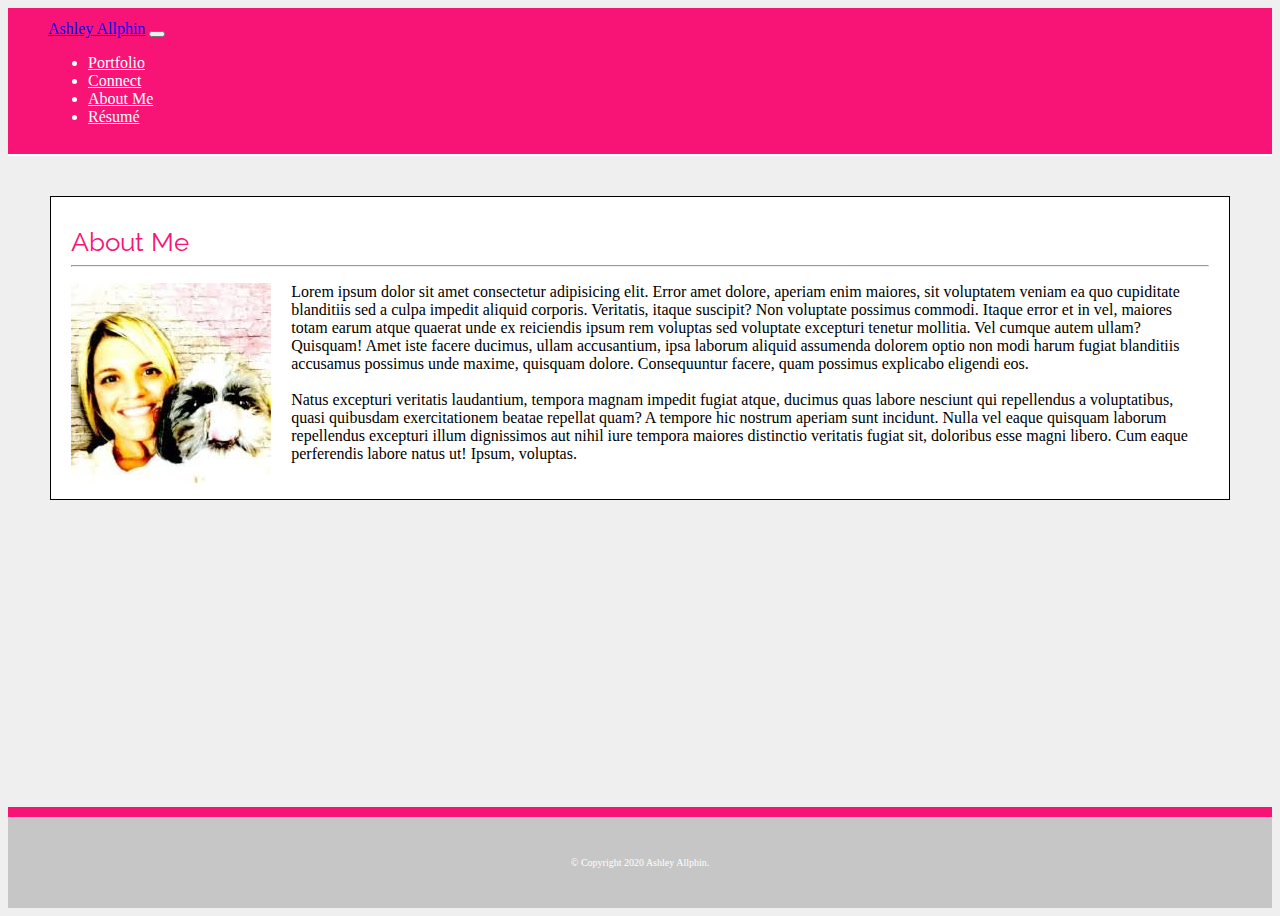
==== about-me.html @ 29af403a "switching index and about me pages" ====
<!DOCTYPE html>
<html lang="en">

<head>
    <meta charset="UTF-8">
    <meta name="viewport" content="width=device-width">
    <meta name="viewport" content="width=device-width, initial-scale=1.0">
    <title>Portfolio</title>

    <!-- favicon -->
    <link rel="shortcut icon" href="assets/images/ashjaxicon.ico" />

    <!-- Fontawesome -->
    <link rel="stylesheet" href="https://stackpath.bootstrapcdn.com/font-awesome/4.7.0/css/font-awesome.min.css">

    <!-- Google Fonts -->
    <link href="https://fonts.googleapis.com/css?family=Raleway:500,900|Rock+Salt&display=swap" rel="stylesheet">

    <!-- Bootstrap CSS -->
    <link rel="stylesheet" href="https://stackpath.bootstrapcdn.com/bootstrap/4.5.0/css/bootstrap.min.css"
        integrity="sha384-9aIt2nRpC12Uk9gS9baDl411NQApFmC26EwAOH8WgZl5MYYxFfc+NcPb1dKGj7Sk" crossorigin="anonymous">

    <!-- my CSS -->
    <link rel="stylesheet" href="assets/styles/styles.css">
</head>

<body>

    <nav class="navbar navbar-expand-lg navbar-dark">
        <a class="navbar-brand" href="#">Ashley Allphin</a>
        <button class="navbar-toggler" type="button" data-toggle="collapse" data-target="#navbarNav"
            aria-controls="navbarNav" aria-expanded="false" aria-label="Toggle navigation">
            <span class="navbar-toggler-icon"></span>
        </button>
        <div class="collapse navbar-collapse" id="navbarNav">
            <ul class="navbar-nav">
                <li class="nav-item active">
                    <a class="nav-link" href="index.html">Portfolio</a><span class="sr-only">(current)</span></a>
                </li>
                <li class="nav-item">
                    <a class="nav-link"  target="_blank" href="https://www.linkedin.com/in/ashleyallphin/" >Connect</a>
                </li>
                <li class="nav-item">
                    <a class="nav-link active" href="/about-me.html">About Me</a>
                </li>
                <li class="nav-item">
                    <a class="nav-link" target="_blank" href="assets/images/Ashley-Allphin-Resume-Mar2020.pdf">R&eacute;sum&eacute;</a>
                </li>
            </ul>
        </div>
    </nav>

    <div class="container">
        <div class="jumbotron content">
            <div class=pagetitle>
                <h2>About Me</h2>
            </div>
            <hr class="my-4">

            <div class="about-me">
                <img src="/../assets/images/ashley-jaxson.jpg">
                <p>Lorem ipsum dolor sit amet consectetur adipisicing elit. Error amet dolore, aperiam enim maiores, sit voluptatem veniam ea quo cupiditate blanditiis sed a culpa impedit aliquid corporis. Veritatis, itaque suscipit?
                Non voluptate possimus commodi. Itaque error et in vel, maiores totam earum atque quaerat unde ex reiciendis ipsum rem voluptas sed voluptate excepturi tenetur mollitia. Vel cumque autem ullam? Quisquam!
                Amet iste facere ducimus, ullam accusantium, ipsa laborum aliquid assumenda dolorem optio non modi harum fugiat blanditiis accusamus possimus unde maxime, quisquam dolore. Consequuntur facere, quam possimus explicabo eligendi eos.
                <br><br>
                Natus excepturi veritatis laudantium, tempora magnam impedit fugiat atque, ducimus quas labore nesciunt qui repellendus a voluptatibus, quasi quibusdam exercitationem beatae repellat quam? A tempore hic nostrum aperiam sunt incidunt.
                Nulla vel eaque quisquam laborum repellendus excepturi illum dignissimos aut nihil iure tempora maiores distinctio veritatis fugiat sit, doloribus esse magni libero. Cum eaque perferendis labore natus ut! Ipsum, voluptas.
                </p>
            </div>

        </div>
    </div>
</body>

<div style="flex-grow:1"></div>

<footer>
    <div class="footer text-center">
        <p>&copy; Copyright 2020 Ashley Allphin.</p>
        </div>
</footer>

<!-- Bootstrap JS -->
<script src="https://code.jquery.com/jquery-3.5.1.slim.min.js"
    integrity="sha384-DfXdz2htPH0lsSSs5nCTpuj/zy4C+OGpamoFVy38MVBnE+IbbVYUew+OrCXaRkfj"
    crossorigin="anonymous"></script>
<script src="https://cdn.jsdelivr.net/npm/popper.js@1.16.0/dist/umd/popper.min.js"
    integrity="sha384-Q6E9RHvbIyZFJoft+2mJbHaEWldlvI9IOYy5n3zV9zzTtmI3UksdQRVvoxMfooAo"
    crossorigin="anonymous"></script>
<script src="https://stackpath.bootstrapcdn.com/bootstrap/4.5.0/js/bootstrap.min.js"
    integrity="sha384-OgVRvuATP1z7JjHLkuOU7Xw704+h835Lr+6QL9UvYjZE3Ipu6Tp75j7Bh/kR0JKI"
    crossorigin="anonymous"></script>

</html>
---- assets/styles/styles.css ----
/* ===============================

COLORS

purple: #8273aa
pink: #f81376
yellow: #ffe500
blue: #4bb1e2
orange: ##FF6804
green: #8cc53e

dark gray: #c6c6c6
light gray: #efefef

=============================== */

.responsive {
    width: 100%;
    height: auto;
}

.scrollbar::-webkit-scrollbar-thumb {
    background-color:#ffe500;
    border-radius:16px;
    border:5px solid #fff;
}

.container {
    max-width: 1740px;
}

.navbar {
    background-color: #f81376;
    color: white;
    border-bottom: 2px solid #fff;
    margin-bottom: 40px;
    padding: 12px 40px 12px 40px;
}

.navbar-toggler:focus {
    outline: #fff auto 5px;
    outline: 5px auto -webkit-focus-ring-color;
}

.navbar-toggler:active {
    outline: #fff auto 5px;
}

.navbar-toggler:hover {
    outline: #fff auto 5px;
}

.nav-link {
    color: white;
}

body {
    background-color: rgb(239, 239, 239);
    min-height: 100vh;
    display: flex;
    flex-direction: column;;
}

h1 {
    font-family: 'Raleway', sans-serif;
    font-size: 18px;
    color: white;
}

h2 {
    font-family: 'Raleway', sans-serif;
    font-weight: 400;
    font-size: 26px;
    color: #f81376;
    margin-bottom: 0px;
    margin-top: 10px;
}

h3 {
    font-family: 'Raleway', sans-serif;
    font-weight: 900;
    color: #fff;
}


h5 {
    font-family: 'Raleway', sans-serif;
    font-weight: 400;
    color: #fff;
}

.content {
    width: 90%;
}

.jumbotron {
    border: black 1px solid;
    background-color: #fff;
    padding: 20px;
    border-radius: 0px;
    width: 90%;
    margin-left: auto;
    margin-right: auto;
}

.box img {
    margin: 20px;
}

.box {
    position: relative;
    display: inline-block; /* Make the width of box same as image */
    margin: 10px 10px 0px 30px;
    color: #000;
}

.box .text {
    position: absolute;
    z-index: 1;
    margin: 0 0 0 0px;
    left: 0;
    right: 0;
    top: 75%; /* Adjust this value to move the positioned div up and down */
    text-align: center;
    width: 100%; /* Set the width of the positioned div */
    background-color: #c6c6c6;
    padding: 20px 0 10px 0;
}

.box .text:hover {
    background-color: rgba(255, 255, 255, .5);
}


.box img {
    margin: 20px auto 00px auto;
}

.fa:hover {
    color: rgba(255, 255, 255, .6);
}

.modules {
    text-align: center;
    padding-bottom: 30px;
    padding-left: 0px;
    display: flex-wrap;
}

.links {
    padding: 20px 0 20px 0;
    width: 80%;
    margin-right: 50px;
    text-align: right;
}

.footer p {
    font-size: x-small;
    color: white;
}

.footer {
    padding: 30px;
    background-color:#c6c6c6;
    text-align: center;
    border-top: 10px solid #f81376;
    margin-top: 40px;
    min-height: -webkit-calc(100% - 100px);
    min-height: -moz-calc(100% - 100px);
    min-height: calc(100% - 100px);
}


.github-link {
    width: 20%;
    height: 24%;
    position: absolute;
    z-index: 999;
    margin-top: 20px;
    right: 0px;
    top: 0px;
    text-align: center;
    /* border: 1px solid black; */
    /* background:url('/assets/images/github.svg') center center no-repeat; */
    opacity: .8;
    background-origin: content-box;
}

.github-link:hover {
    opacity: .5;
}

.github-link img {
    width: 90%;
    position: relative;
    z-index: 999;
    margin-top: 0px;
    right: 0px;
    top: 0px;
    padding: 12px;
    margin-left: auto;
    margin-right: auto;
}

.about-me img {
    float: left;
    margin-right: 20px;
}

/* =============================== */
/* MEDIA QUERIES */
/* =============================== */


@media only screen and (max-width: 980px) {

    .content {
        width: 80%;
        margin-right: auto;
        margin-left: auto;
    }

    .header {
        width: 100%;
        text-align: center;
    }

    p {
        margin-bottom: 10px;
        line-height: 20px;
    }

    .name {
        width: 100%;
        margin: 0;
        padding: 0;
        padding-top: 30px;
        text-align: center;
    }

    .name h1 {
        font-size: 25px;
    }

    .box .text {
        position: absolute;
        z-index: 1;
        margin: 0 0 0 0px;
        left: 0;
        right: 0;
        top: 75%; /* Adjust this value to move the positioned div up and down */
        text-align: center;
        width: 100%; /* Set the width of the positioned div */
        background-color: #c6c6c6;
        padding: 10px 0 10px 0;
    }

}

@media only screen and (max-width: 768px) {

    .content {
        width: 80%;
        margin-right: auto;
        margin-left: auto;
    }

    .header {
        width: 100%;
    }

    .name {
        width: 100%;
        margin: 0;
        padding-left: 0;
        padding-right: 0;
        padding-bottom: 20px;
        text-align: center;
    }

    .name h1 {
        font-size: 25px;
    }

    .box .text {
        position: absolute;
        z-index: 1;
        margin: 0 0 0 0px;
        left: 0;
        right: 0;
        top: 75%; /* Adjust this value to move the positioned div up and down */
        text-align: center;
        width: 100%; /* Set the width of the positioned div */
        background-color: #c6c6c6;
        padding: 10px 0 10px 0;
    }

    .github-link {
        width: 22%;
        padding: 0px;
    }

    .github-link img {
        width: 90%;
    }

}



@media only screen and (max-width: 640px) {

    .content {
        width: 80%;
        margin: 20px auto 20px auto;
        padding-left: 20px;
        padding-right: 20px;
        padding-bottom: 20px;
        margin-right: auto;
        margin-left: auto;
    }

    .name {
        width: 100%;
        margin: 0;
        padding-left: 0;
        padding-right: 0;
        padding-bottom: 20px;
        text-align: center;
    }

    .name h1 {
        font-size: 25px;
    }

    .header {
        margin: 0;
        display: block;
        text-align: center;
        
    }

    .links {
        text-align: center;
        margin-left: auto;
        margin-right: auto;
    }

    .links a {
        margin-right: 20px;
        margin-left: 20px;
    }

    .pagetitle {
        margin-top: 0;
    }

    p {
        padding: 10px;
        line-height: 20px;
    }

    img {
        padding-left: 20px;
        float: none;
    }

    .box img {
        padding: 0px 0 10px 0;
        float: none;
    }

    .box {
        margin-left: 20px;
    }

    .box .text {
        position: absolute;
        z-index: 1;
        margin: 0 0 0 0px;
        left: 0;
        right: 0;
        top: 72%; /* Adjust this value to move the positioned div up and down */
        text-align: center;
        width: 100%; /* Set the width of the positioned div */
        background-color: #c6c6c6;
        padding: 10px 0 10px 0;
  }

    h5 {
        font-size: 3.5vw;
        margin-bottom: 8px;
        margin-top: 5px;
    }

    .github-link {
        width: 20%;
        padding: 7px;
    }

    .github-link img {
        width: 85%;
    }
}

@media only screen and (max-width: 400px) {

    .github-link {
        width: 25%;
        padding: 10px;
    }

    .github-link img {
        width: 90%;
    }   

}
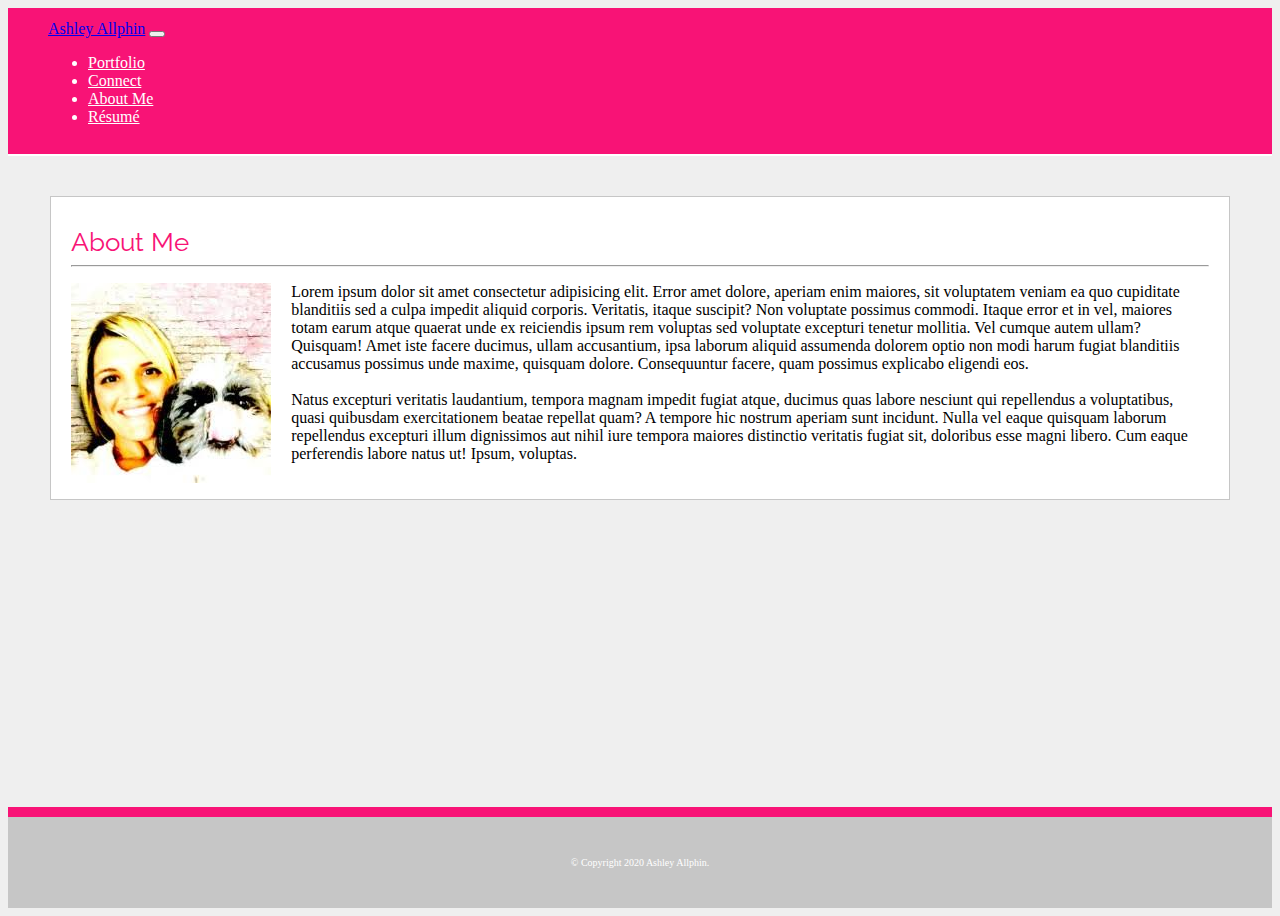
==== commit 53d3c552: "adding splash page" ====
--- a/about-me.html
+++ b/about-me.html
@@ -1,11 +1,18 @@
 <!DOCTYPE html>
-<html lang="en">
 
-<head>
+<html
+    lang="en"
+    xmlns="http://www.w3.org/1999/xhtml"
+    xmlns:fb="http://ogp.me/ns/fb#">
+
+    <head>
     <meta charset="UTF-8">
     <meta name="viewport" content="width=device-width">
     <meta name="viewport" content="width=device-width, initial-scale=1.0">
-    <title>Portfolio</title>
+    <title>About Me</title>
+
+    <!-- featured image -->
+    <meta property="og:image" content="https://github.com/ashleyallphin/portfolio/blob/master/assets/images/portfolio-thumb.png?raw=true"/>
 
     <!-- favicon -->
     <link rel="shortcut icon" href="assets/images/ashjaxicon.ico" />
@@ -24,7 +31,7 @@
     <link rel="stylesheet" href="assets/styles/styles.css">
 </head>
 
-<body>
+<body class="about-me-body">
 
     <nav class="navbar navbar-expand-lg navbar-dark">
         <a class="navbar-brand" href="#">Ashley Allphin</a>
@@ -41,7 +48,7 @@
                     <a class="nav-link"  target="_blank" href="https://www.linkedin.com/in/ashleyallphin/" >Connect</a>
                 </li>
                 <li class="nav-item">
-                    <a class="nav-link active" href="/about-me.html">About Me</a>
+                    <a class="nav-link active" href="about-me.html">About Me</a>
                 </li>
                 <li class="nav-item">
                     <a class="nav-link" target="_blank" href="assets/images/Ashley-Allphin-Resume-Mar2020.pdf">R&eacute;sum&eacute;</a>
@@ -58,7 +65,7 @@
             <hr class="my-4">
 
             <div class="about-me">
-                <img src="/../assets/images/ashley-jaxson.jpg">
+                <img src="assets/images/ashley-jaxson.jpg" alt="Ashley & Jaxson">
                 <p>Lorem ipsum dolor sit amet consectetur adipisicing elit. Error amet dolore, aperiam enim maiores, sit voluptatem veniam ea quo cupiditate blanditiis sed a culpa impedit aliquid corporis. Veritatis, itaque suscipit?
                 Non voluptate possimus commodi. Itaque error et in vel, maiores totam earum atque quaerat unde ex reiciendis ipsum rem voluptas sed voluptate excepturi tenetur mollitia. Vel cumque autem ullam? Quisquam!
                 Amet iste facere ducimus, ullam accusantium, ipsa laborum aliquid assumenda dolorem optio non modi harum fugiat blanditiis accusamus possimus unde maxime, quisquam dolore. Consequuntur facere, quam possimus explicabo eligendi eos.
@@ -70,6 +77,7 @@
 
         </div>
     </div>
+
 </body>
 
 <div style="flex-grow:1"></div>
@@ -77,7 +85,7 @@
 <footer>
     <div class="footer text-center">
         <p>&copy; Copyright 2020 Ashley Allphin.</p>
-        </div>
+    </div>
 </footer>
 
 <!-- Bootstrap JS -->
--- a/assets/styles/styles.css
+++ b/assets/styles/styles.css
@@ -20,10 +20,18 @@
     height: auto;
 }
 
-.scrollbar::-webkit-scrollbar-thumb {
-    background-color:#ffe500;
-    border-radius:16px;
-    border:5px solid #fff;
+body::-webkit-scrollbar {
+    width: .75em;
+    }
+
+body::-webkit-scrollbar-track {
+    background-color: #efefef;
+    box-shadow: inset 0 0 0px rgba(0, 0, 0, 0.3);
+}
+
+body::-webkit-scrollbar-thumb {
+    background-color: rgb(255, 230, 0, 1);
+    outline: 0px solid slategrey;
 }
 
 .container {
@@ -38,15 +46,8 @@
     padding: 12px 40px 12px 40px;
 }
 
-.navbar-toggler:focus {
-    outline: #fff auto 5px;
-    outline: 5px auto -webkit-focus-ring-color;
-}
-
-.navbar-toggler:active {
-    outline: #fff auto 5px;
-}
-
+.navbar-toggler:active,
+.navbar-toggler:focus,
 .navbar-toggler:hover {
     outline: #fff auto 5px;
 }
@@ -55,11 +56,15 @@
     color: white;
 }
 
-body {
+.about-me-body {
     background-color: rgb(239, 239, 239);
     min-height: 100vh;
+    flex-direction: column;
     display: flex;
-    flex-direction: column;;
+}
+
+a:hover {
+    text-decoration: none;
 }
 
 h1 {
@@ -95,7 +100,7 @@
 }
 
 .jumbotron {
-    border: black 1px solid;
+    border: #c6c6c6 1px solid;
     background-color: #fff;
     padding: 20px;
     border-radius: 0px;
@@ -166,9 +171,6 @@
     text-align: center;
     border-top: 10px solid #f81376;
     margin-top: 40px;
-    min-height: -webkit-calc(100% - 100px);
-    min-height: -moz-calc(100% - 100px);
-    min-height: calc(100% - 100px);
 }
 
 
@@ -208,6 +210,78 @@
     margin-right: 20px;
 }
 
+.splash-body {
+    background-color: #f81376;
+}
+
+.row-splash {
+    border-top: #ffe500 10px solid;
+    border-bottom: #ffe500 10px solid;
+    height: 100vh; 
+    padding: 0px;
+}
+
+.splash-header {
+    margin: 2em;    
+}
+
+.splash-content {
+    height: 80vh;
+}
+
+#fittext1 {
+    font-family: 'Raleway';
+    font-style: normal;
+    font-weight: 900;
+    font-display: swap;
+    src: local('Raleway Black'), local('Raleway-Black'), url(https://fonts.gstatic.com/s/raleway/v14/1Ptrg8zYS_SKggPNwK4vWqZPANqczVs.woff2) format('woff2');
+    unicode-range: U+0000-00FF, U+0131, U+0152-0153, U+02BB-02BC, U+02C6, U+02DA, U+02DC, U+2000-206F, U+2074, U+20AC, U+2122, U+2191, U+2193, U+2212, U+2215, U+FEFF, U+FFFD;
+    margin-top: 10vh;
+}
+
+.col-12 {
+    padding: 0px;
+    margin: 0px;
+}
+
+.splash-link {
+    padding-bottom: .2em;
+    padding-top: .4em;
+    margin-bottom: 10px;
+}
+
+.splash-link-portfolio {
+    background-color: #FF6804;
+    /* border-bottom: 10px #ffe500 solid; */
+}
+
+.splash-link-connect {
+    background-color: #4bb1e2;
+    /* border-bottom: 10px #ffe500 solid; */
+}
+
+.splash-link-resume {
+    background-color: #8cc53e;
+    /* border-bottom: 10px #ffe500 solid; */
+}
+
+.splash-link-about-me {
+    background-color: #8273aa;
+    /* border-bottom: 10px #ffe500 solid; */
+}
+
+.splash-link-portfolio:hover,
+.splash-link-connect:hover,
+.splash-link-resume:hover,
+.splash-link-about-me:hover {
+/* hover styling */
+}
+
+.splash-header-mobile {
+    display: none;
+}
+
+
 /* =============================== */
 /* MEDIA QUERIES */
 /* =============================== */
@@ -306,8 +380,6 @@
     }
 
 }
-
-
 
 @media only screen and (max-width: 640px) {
 
@@ -366,6 +438,13 @@
         float: none;
     }
 
+    .about-me img {
+        padding: 20px;
+        float: none;
+        display: block;
+        max-width: 100%;
+    }
+
     .box img {
         padding: 0px 0 10px 0;
         float: none;
@@ -386,7 +465,7 @@
         width: 100%; /* Set the width of the positioned div */
         background-color: #c6c6c6;
         padding: 10px 0 10px 0;
-  }
+    }
 
     h5 {
         font-size: 3.5vw;
@@ -402,6 +481,7 @@
     .github-link img {
         width: 85%;
     }
+
 }
 
 @media only screen and (max-width: 400px) {
@@ -413,6 +493,6 @@
 
     .github-link img {
         width: 90%;
-    }   
-
-}
+    }
+
+}
